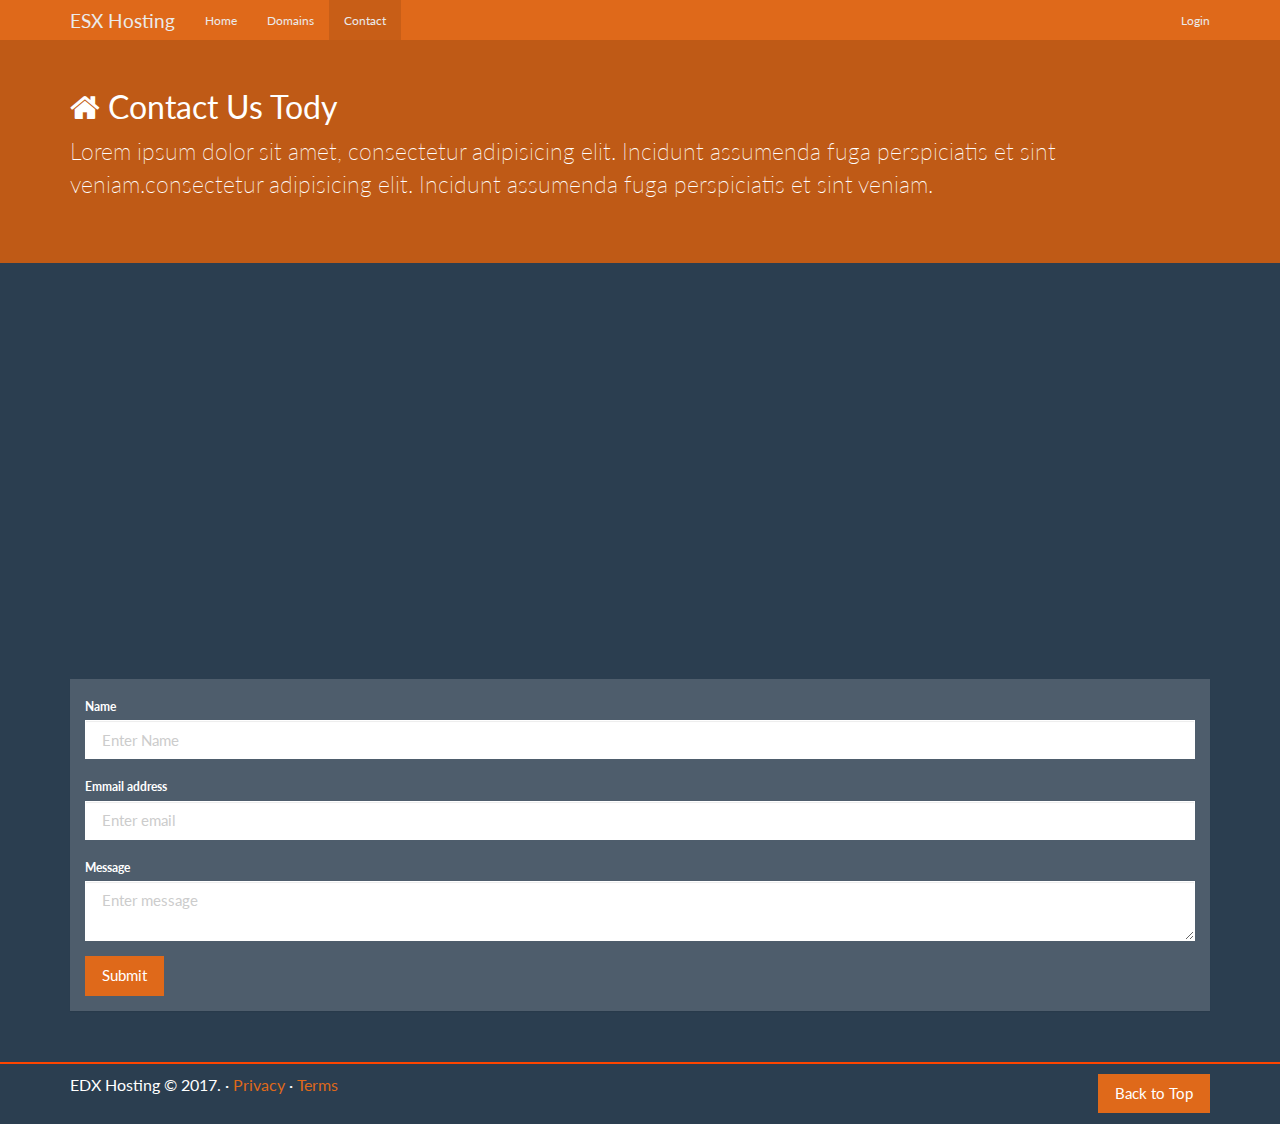
==== contact.html @ 7c1c4250 "Just some theme from online cours" ====
<!DOCTYPE html>
<html lang="en">
<head>
  <meta charset="UTF-8">
  <meta http-equiv="X-UA-Compatible" content="IE=edge">
  <meta name="viewport" content="width=device-width, initial-scale=1">
  <title>ESX Hosting: Contact</title>
  <!-- Bootstrap  core CSS -->
  <link rel="stylesheet" href="css/bootstrap.css">
  <!-- jQuery,Bootstrap core JS -->
  <script src="js/jQuery.js"></script>
  <script src="js/bootstrap.js"></script>
  <!-- Font Awesome Stylesheet-->
  <link rel="stylesheet" href="css/font-awesome.css">
  <!-- Custom styles for this teplate -->
  <link rel="stylesheet" href="css/style.css">
</head>
<body>
  <nav class="navbar navbar-inverse navbar-fixed-top">
    <div class="container">
      <div class="navbar-header">
        <button type="button" class="navbar-toggle collapsed" data-toggle="collapse" data-target="#navbar" aria-expanded="false" aria-controls="navbar">
          <span class="sr-only">Toogle navigation</span>
          <span class="icon-bar"></span>
          <span class="icon-bar"></span>
          <span class="icon-bar"></span>
        </button>
        <a class="navbar-brand" href="index.html">ESX Hosting</a>
      </div>
      <div class="collapse navbar-collapse" id="navbar">
        <ul class="nav navbar-nav">
          <li ><a href="index.html">Home</a></li>
          <li ><a href="domains.html">Domains</a></li>
          <li class="active"><a href="contact.html">Contact</a></li>
        </ul>
        <ul class="nav navbar-nav navbar-right">
          <li><a href="#" data-toggle="modal" data-target="#myModal">Login</a></li>
        </ul>
      </div><!--nav collapse-->
    </div><!--container-->
  </nav><!--nav-->


  <!-- Modal -->
  <div class="modal fade" id="myModal" tabindex="-1" role="dialog" aria-labelledby="myModalLabel">
    <div class="modal-dialog" role="document">
      <div class="modal-content">
        <div class="modal-header">
          <button type="button" class="close" data-dismiss="modal" aria-label="Close"><span aria-hidden="true">&times;</span></button>
          <h4 class="modal-title" id="myModalLabel">Login</h4>
        </div>
        <div class="modal-body">
          <form>
            <div class="form-group">
              <label >Email address</label>
              <input type="email" class="form-control" placeholder="Enter Email">
            </div>
            <div class="form-group">
              <label >Password</label>
              <input type="password" class="form-control" placeholder="Enter Password">
            </div>
            
          </form>
        </div>
        <div class="modal-footer">
         <button type="submit" class="btn btn-default">Submit</button>
       </div>
     </div>
   </div>
 </div>
  

  <section class="jumbotron">
    <div class="container">
      <h2><i class="fa fa-home"></i> Contact Us Tody</h2>
      <p>Lorem ipsum dolor sit amet, consectetur adipisicing elit. Incidunt assumenda fuga perspiciatis et sint veniam.consectetur adipisicing elit. Incidunt assumenda fuga perspiciatis et sint veniam.</p>
    </div>
  </section>

  <section>
    <div class="container">
      <div class="row">
        <div class="col-md-12">
          <iframe src="https://www.google.com/maps/embed?pb=!1m14!1m12!1m3!1d22679.51386800649!2d20.3822676!3d44.7208517!2m3!1f0!2f0!3f0!3m2!1i1024!2i768!4f13.1!5e0!3m2!1ssr!2srs!4v1511624889320" width="100%" height="350" frameborder="0" style="border:0" allowfullscreen></iframe>
        </div>
      </div>
    </div>
  </section>

  <section>
    <div class="container">
      <div class="row">
        <div class="col-md-12">
          <div class="panel panel-default">
            <div class="panel-body">
              <form action="">
                <div class="form-group">
                  <label for="">Name</label>
                  <input type="text" class="form-control" placeholder="Enter Name">
                </div>
                <div class="form-group">
                  <label for="">Emmail address</label>
                  <input type="email" class="form-control" placeholder="Enter email">
                </div>
                <div class="form-group">
                  <label for="">Message</label>
                  <textarea class="form-control" placeholder="Enter message"></textarea>
                </div>
                <button type="submit" class="btn btn-primary">Submit</button>
              </form>
            </div>
          </div>
        </div>
      </div>
    </div>
  </section>

  <footer>
    <div class="container">
      <p class="pull-right"><a href="#" class="btn btn-primary">Back to Top</a></p>
      <p>EDX Hosting &copy; 2017. &middot; <a href="#">Privacy</a> &middot; <a href="#">Terms</a></p>
    </div>
  </footer>


</body>
</html>
---- css/style.css ----
body {
	color: #fff;
	font-size: 16px;
}

section {
	margin: 20px 0 30px 0;
}

.carousel-control.left {
	height: 500px;
}
.carousel-control.right {
	height: 500px;
}

.feature-list {
	list-style: none;
}

.well {
	overflow: auto;
}

.jumbotron {
	background: #bf5a16;
}

.carousel {
	min-height: 500px;
	margin-bottom: 60px;
}

.carousel-caption {
	z-index: 10;
	text-align: left;
	top: 70px;
	right: 10%;
	left: 10%;
	font-size: 22px;
}

.carousel-caption .col-md-7{
	background: rgba(255,127,80,.33);
}
.carousel .item {
	height: 500px;
	background-color: #777;

}

.carousel-inner > .item > img{
	position: absolute;
	top: 0;
	left: 0;
	min-width: 100%;
	height: 500px;
}

.server-img {
	width: 100%;
}

/* marketing section */

.marketing {
	text-align: center;
}

.marketing h2 {
	font-weight: normal;
}

.price strong {
	font-size: 32px;
}

footer {
	padding-top: 10px;
	border-top: rgb(255,69,0) 2px solid;
}

@media (max-width:991px) {
.server-img {
		display: none;
	}
}


@media (max-width:425px) {
.carousel-inner > .item > img{
 visibility: hidden;
}

.carousel .item {
    background-color: rgba(140, 137, 158, 0.363);
}
}
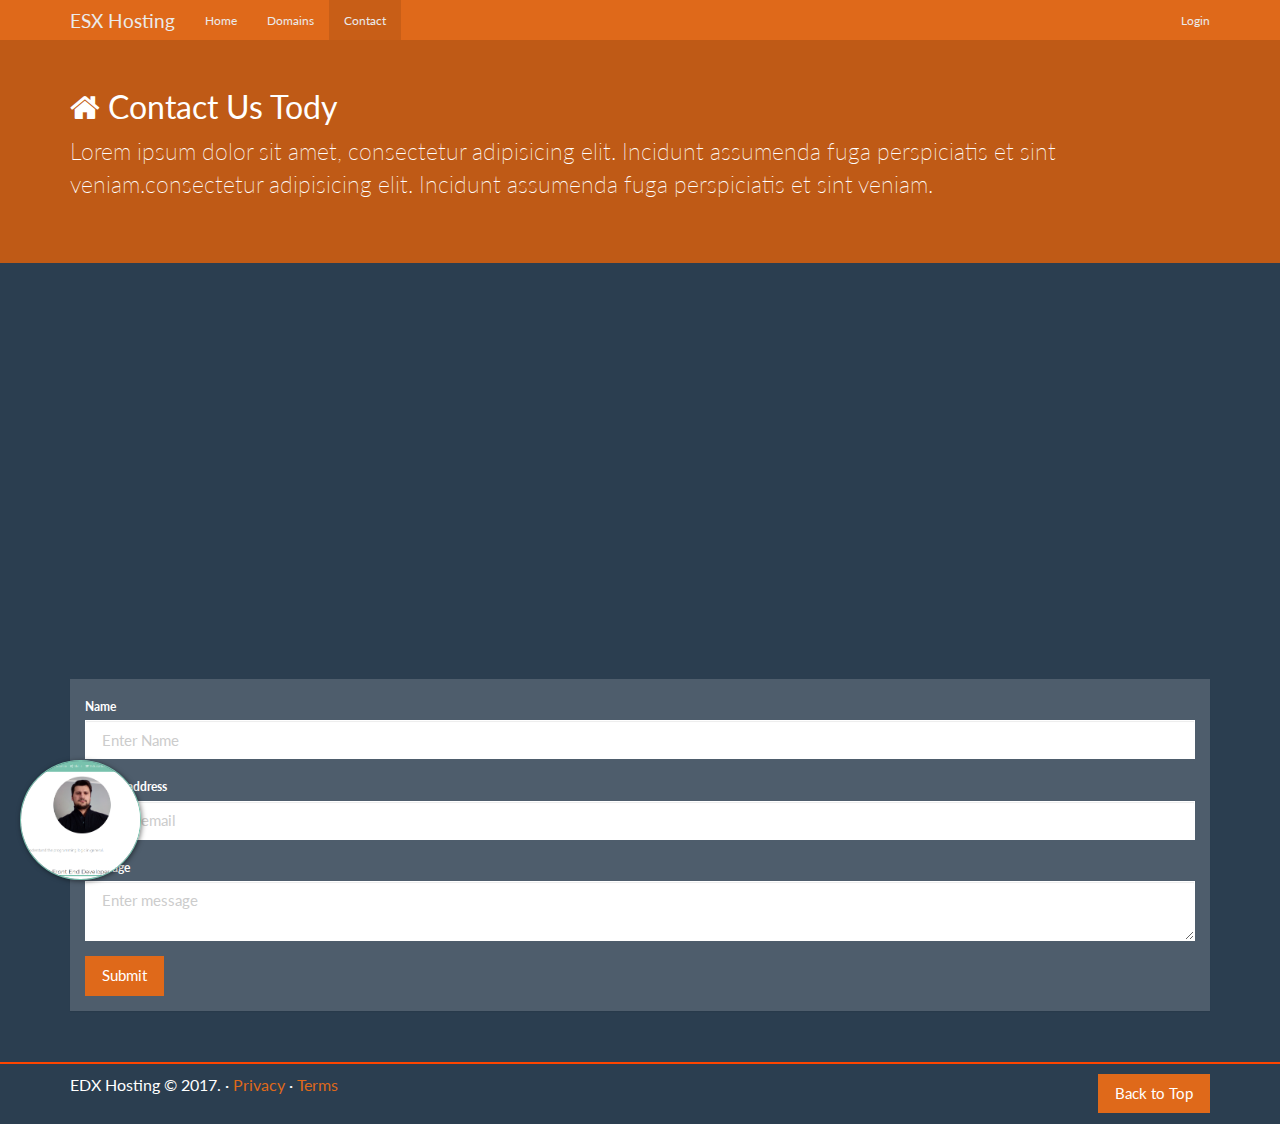
==== commit 4a2c2219: ".." ====
--- a/contact.html
+++ b/contact.html
@@ -7,9 +7,6 @@
   <title>ESX Hosting: Contact</title>
   <!-- Bootstrap  core CSS -->
   <link rel="stylesheet" href="css/bootstrap.css">
-  <!-- jQuery,Bootstrap core JS -->
-  <script src="js/jQuery.js"></script>
-  <script src="js/bootstrap.js"></script>
   <!-- Font Awesome Stylesheet-->
   <link rel="stylesheet" href="css/font-awesome.css">
   <!-- Custom styles for this teplate -->
@@ -122,6 +119,14 @@
     </div>
   </footer>
 
+  <div class="backToCV">
+    <a href="https://markoton.github.io/MarkoTON-Resume.github.io/" target="_blank">
+      <img src="images/resume.png" alt="Resume" class="rounded-square">
+    </a>
+  </div>
 
+  <!-- jQuery,Bootstrap core JS -->
+  <script src="js/jQuery.js"></script>
+  <script src="js/bootstrap.js"></script>
 </body>
 </html>--- a/css/style.css
+++ b/css/style.css
@@ -80,6 +80,20 @@
 	border-top: rgb(255,69,0) 2px solid;
 }
 
+.backToCV {
+  position: fixed;
+  left: 0;
+  bottom: 0;
+  margin: 20px;
+}
+
+.backToCV img {
+	width: 20%;
+	border: 1px solid #78C2AD;
+	border-radius: 50%;
+	box-shadow: 1px 1px 5px rgba(0, 0, 0, 0.5);
+}
+
 @media (max-width:991px) {
 .server-img {
 		display: none;
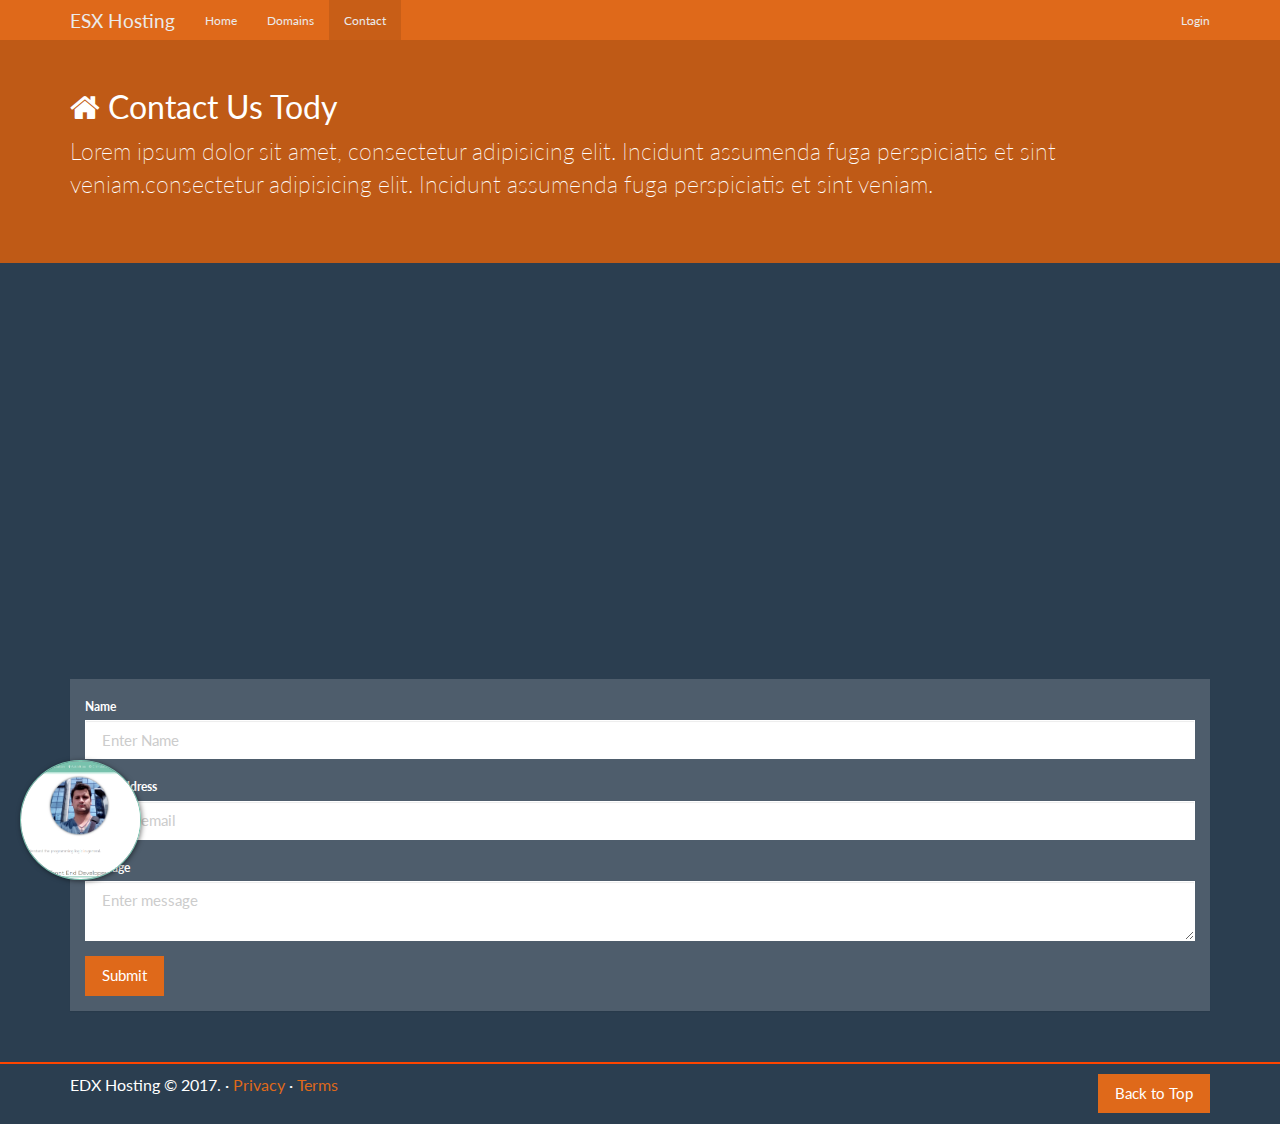
==== commit e7b356be: "Test" ====
--- a/contact.html
+++ b/contact.html
@@ -96,7 +96,7 @@
                   <input type="text" class="form-control" placeholder="Enter Name">
                 </div>
                 <div class="form-group">
-                  <label for="">Emmail address</label>
+                  <label for="">Email address</label>
                   <input type="email" class="form-control" placeholder="Enter email">
                 </div>
                 <div class="form-group">
@@ -126,7 +126,7 @@
   </div>
 
   <!-- jQuery,Bootstrap core JS -->
-  <script src="js/jQuery.js"></script>
+  <script src="js/jquery.js"></script>
   <script src="js/bootstrap.js"></script>
 </body>
 </html>